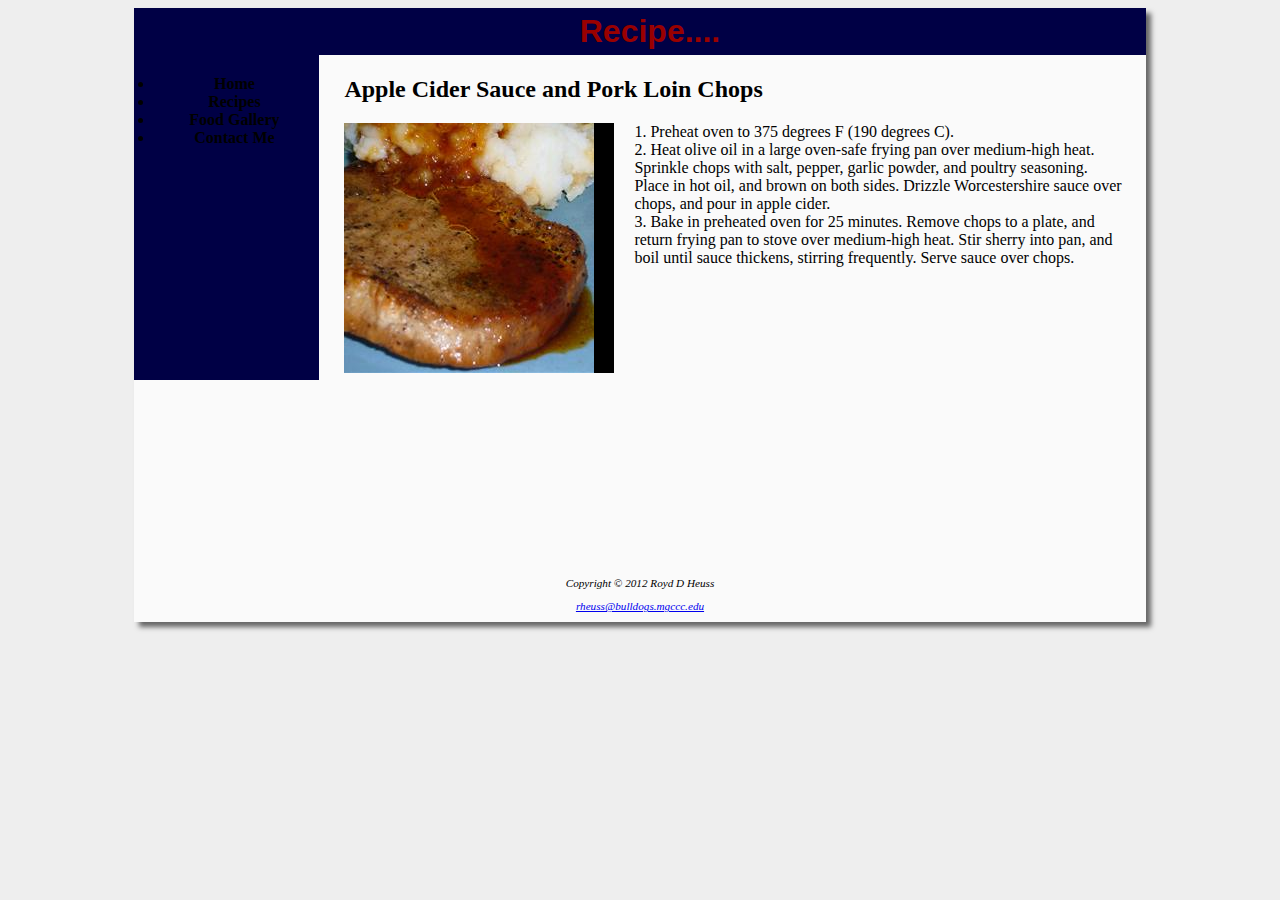
==== acpork.html @ dfc0e1c2 "Add 2" ====
<!DOCTYPE html>
<html lang="en">
<head>
<link rel="icon" href="favicon.ico" type="image/x-icon">
<link rel="shortcut icon" href="favicon.ico" type="image/x-icon">
<link rel="stylesheet" href="style.css">
<title>Recipe</title>
<meta charset="utf-8">
</head>
<body>
<div id="wrapper">
<h1>
    Recipe....
</h1>
<div id="nav">
<ul>
    <li><a href="index.html">Home</a></li>
    <li><a href="recipe.html">Recipes</a></li>
    <li><a href="gallery.html">Food Gallery</a></li>
    <li><a href="contact.html">Contact Me</a></li>
</ul>
</div>
<div id="content">
    <h2>Apple Cider Sauce and Pork Loin Chops</h2>
    <img class="float" src="images\177895.jpg" alt="yummy" height="250" width="250">
    <p>
    1. Preheat oven to 375 degrees F (190 degrees C). <br>
    2. Heat olive oil in a large oven-safe frying pan over medium-high heat. Sprinkle chops with salt, pepper, garlic powder, and poultry seasoning. Place in hot oil, and brown on both sides. Drizzle Worcestershire sauce over chops, and pour in apple cider.<br>
    3. Bake in preheated oven for 25 minutes. Remove chops to a plate, and return frying pan to stove over medium-high heat. Stir sherry into pan, and boil until sauce thickens, stirring frequently. Serve sauce over chops.
</p>
</div>
<div id="footer">
    <p>Copyright &copy; 2012 Royd D Heuss</p>
    <a href="mailto:rheuss@bulldogs.mgccc.edu">rheuss@bulldogs.mgccc.edu</a>
</div>
</div>
</body>
</html>
---- style.css ----
h1 {
    background-color: #000045;
    margin: 0;
    padding-top: 5px;
    padding-left: 20px;
    padding-bottom: 5px;
    color: #990000;
    text-align: center;
    font-family: verdana, arial, sans-serif;
}
h2 {
    padding-left: 20px;
}
#nav {
    float: left;
    width: 160px;
    height: 300px;
    padding: 20px 5px 5px 20px;
    background-color: #000045;
    font-weight: bold;
    text-align: center;
}
#nav a {
    text-decoration: none;
}
#nav a:link {
    color: #000000;
}
#nav a:visited {
    color: #344873;
}
#nav a:hover {
    color: #ffffff;
}
#nav ul {
    margin: 0;
    padding-left: 0;
}
#footer {
    font-size: .70em;
    font-style: italic;
    text-align: center;
    padding: 10px;
    clear: both;
    background-color: #fafafa;
}
#content {
    padding-left: 20px;
    padding-right: 20px;
    background-color: #fafafa;
    margin-left: 170px;
    padding-top: 1px;
    min-height:500px;
}
.float {
    float: left;
    padding-right: 20px;
}

body {
    color: #000;
    background-color: #eee;
}
img {
    margin-left: 20px;
    margin-right: 20px;
    background-color: #000;
}
#wrapper {
    margin-left: auto;
    margin-right: auto;
    width: 80%;
    background-color: #fafafa;
    min-width: 960px;
    box-shadow: 5px 5px 5px #666;
}
table {
    margin: auto;
    border: 1px solid #cc0000;
    width: 600px;
    border-spacing: 5px;
    margin-top: 10px;
}
td, th {
    padding: 5px;
    border: 1px solid #cc0000;
}
td {
    text-align: center;
}
.text {
    text-align: left;
}
legend {
    font-family: georgia, serif;
    font-weight: bold;
    color: #900;
}
label {
    font-family: verdana, arial, sans-serif;
    float: left;
    display: block;
    text-align: right;
    width: 120px;
    padding-right: 10px;
}
#mysubmit {
    margin-left: 130px;
}
fieldset {    
    border: 2px ridge #fff;
    padding: 10px;
    margin: 10px;
}
#reason {
    margin-left: 130px;
}

#gallery li {
    border: 1px solid #fff;
    float: left;
    list-style: none;
    margin: 10px;
    padding: 0;
}

#gallery img {
    border: none;
    height: 150px;
    padding: 5px;
    width: 150px;
}

#gallery a {
    display: block;
    height: 160px;
    padding: 0;
    text-decoration: none;
    width: 160px;
}

#gallery a:hover {
    background-color: #f00;
}
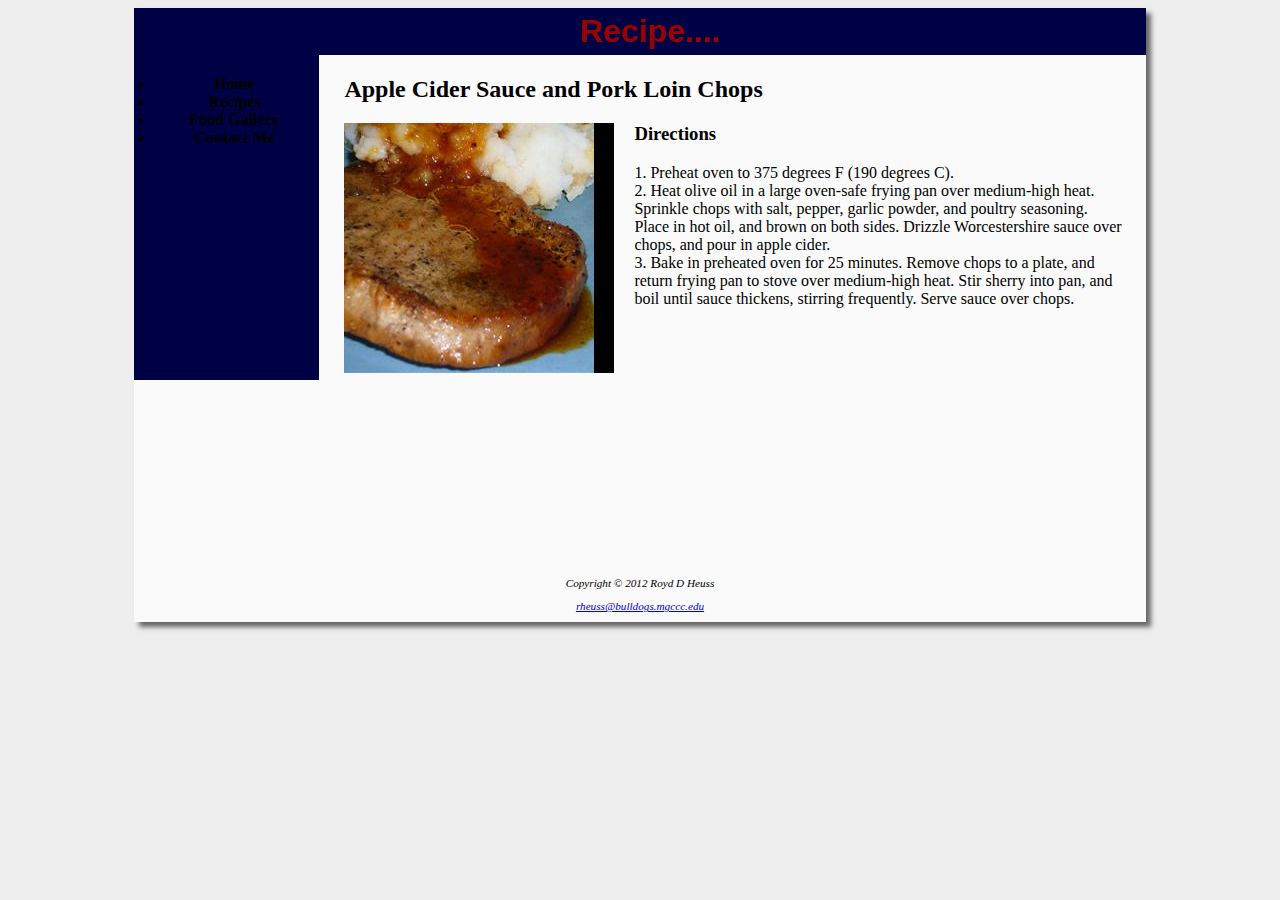
==== commit 72bfb834: "Add 4" ====
--- a/acpork.html
+++ b/acpork.html
@@ -24,6 +24,7 @@
     <h2>Apple Cider Sauce and Pork Loin Chops</h2>
     <img class="float" src="images\177895.jpg" alt="yummy" height="250" width="250">
     <p>
+        <h3>Directions</h3>
     1. Preheat oven to 375 degrees F (190 degrees C). <br>
     2. Heat olive oil in a large oven-safe frying pan over medium-high heat. Sprinkle chops with salt, pepper, garlic powder, and poultry seasoning. Place in hot oil, and brown on both sides. Drizzle Worcestershire sauce over chops, and pour in apple cider.<br>
     3. Bake in preheated oven for 25 minutes. Remove chops to a plate, and return frying pan to stove over medium-high heat. Stir sherry into pan, and boil until sauce thickens, stirring frequently. Serve sauce over chops.
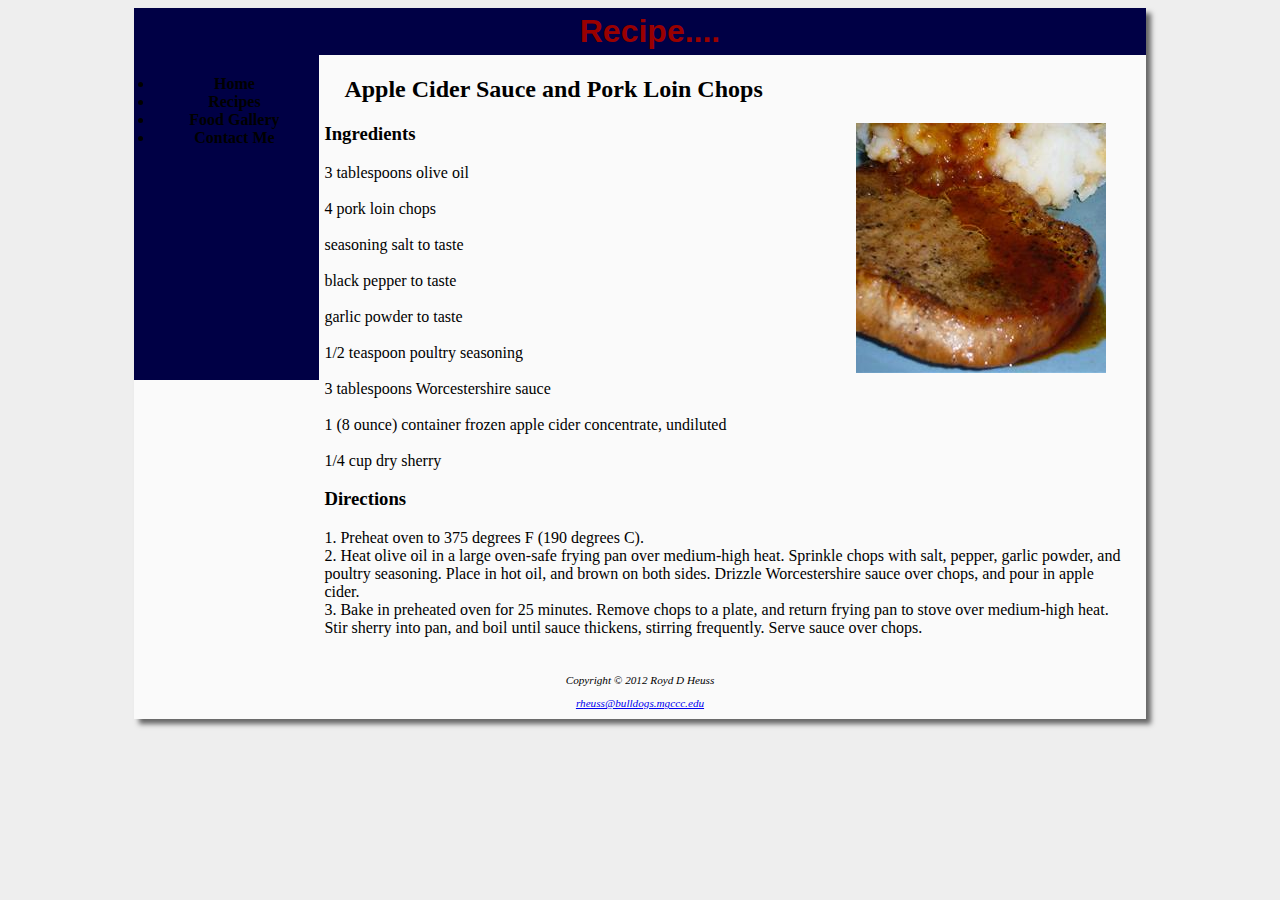
==== commit 3e3cdd3f: "OK......" ====
--- a/acpork.html
+++ b/acpork.html
@@ -22,8 +22,28 @@
 </div>
 <div id="content">
     <h2>Apple Cider Sauce and Pork Loin Chops</h2>
-    <img class="float" src="images\177895.jpg" alt="yummy" height="250" width="250">
+    <img class="float2" src="images\177895.jpg" alt="yummy" height="250" width="250">
     <p>
+        <h3>Ingredients</h3>
+    3 tablespoons olive oil <br><br>
+
+    4 pork loin chops <br><br>
+
+    seasoning salt to taste <br><br>
+
+    black pepper to taste <br><br>
+
+    garlic powder to taste <br><br>
+
+    1/2 teaspoon poultry seasoning <br><br>
+
+    3 tablespoons Worcestershire sauce <br><br>
+
+    1 (8 ounce) container frozen apple cider concentrate, undiluted <br><br>
+
+    1/4 cup dry sherry
+
+    
         <h3>Directions</h3>
     1. Preheat oven to 375 degrees F (190 degrees C). <br>
     2. Heat olive oil in a large oven-safe frying pan over medium-high heat. Sprinkle chops with salt, pepper, garlic powder, and poultry seasoning. Place in hot oil, and brown on both sides. Drizzle Worcestershire sauce over chops, and pour in apple cider.<br>
--- a/style.css
+++ b/style.css
@@ -55,6 +55,10 @@
 .float {
     float: left;
     padding-right: 20px;
+}
+
+.float2{
+    float: right;
 }
 
 body {
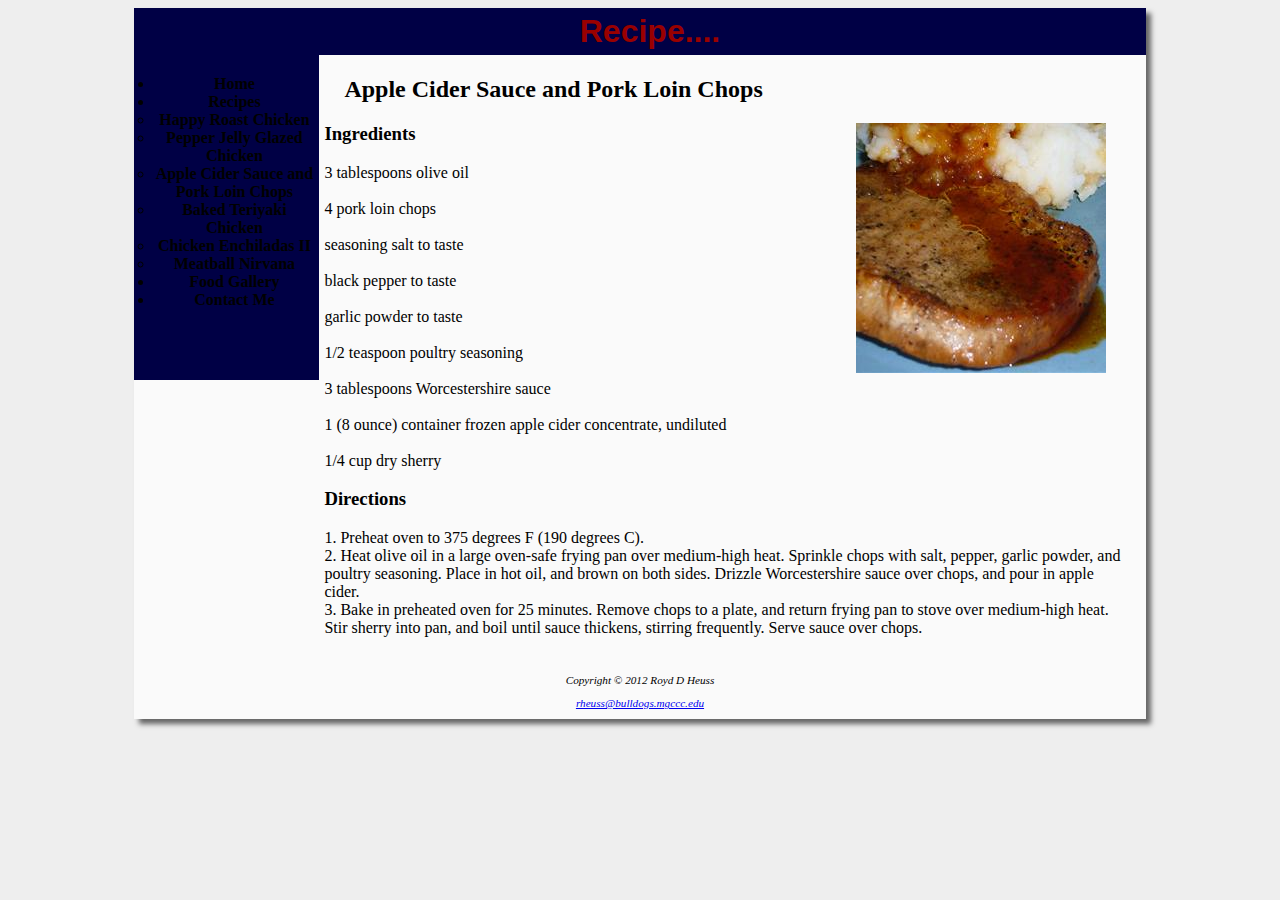
==== commit 96d14369: "Ok" ====
--- a/acpork.html
+++ b/acpork.html
@@ -15,7 +15,14 @@
 <div id="nav">
 <ul>
     <li><a href="index.html">Home</a></li>
-    <li><a href="recipe.html">Recipes</a></li>
+    <li><a href="recipe.html">Recipes</a><ul>
+            <li><a href="hchicken.html">Happy Roast Chicken</a></li>
+            <li><a href="pchicken.html">Pepper Jelly Glazed Chicken</a></li>
+            <li><a href="acpork.html">Apple Cider Sauce and Pork Loin Chops</a></li>
+            <li><a href="btchicken.html">Baked Teriyaki Chicken</a></li>
+            <li><a href="cenchiladas.html">Chicken Enchiladas II</a></li>
+            <li><a href="mnirvana.html">Meatball Nirvana</a></li>
+        </ul></li>   
     <li><a href="gallery.html">Food Gallery</a></li>
     <li><a href="contact.html">Contact Me</a></li>
 </ul>
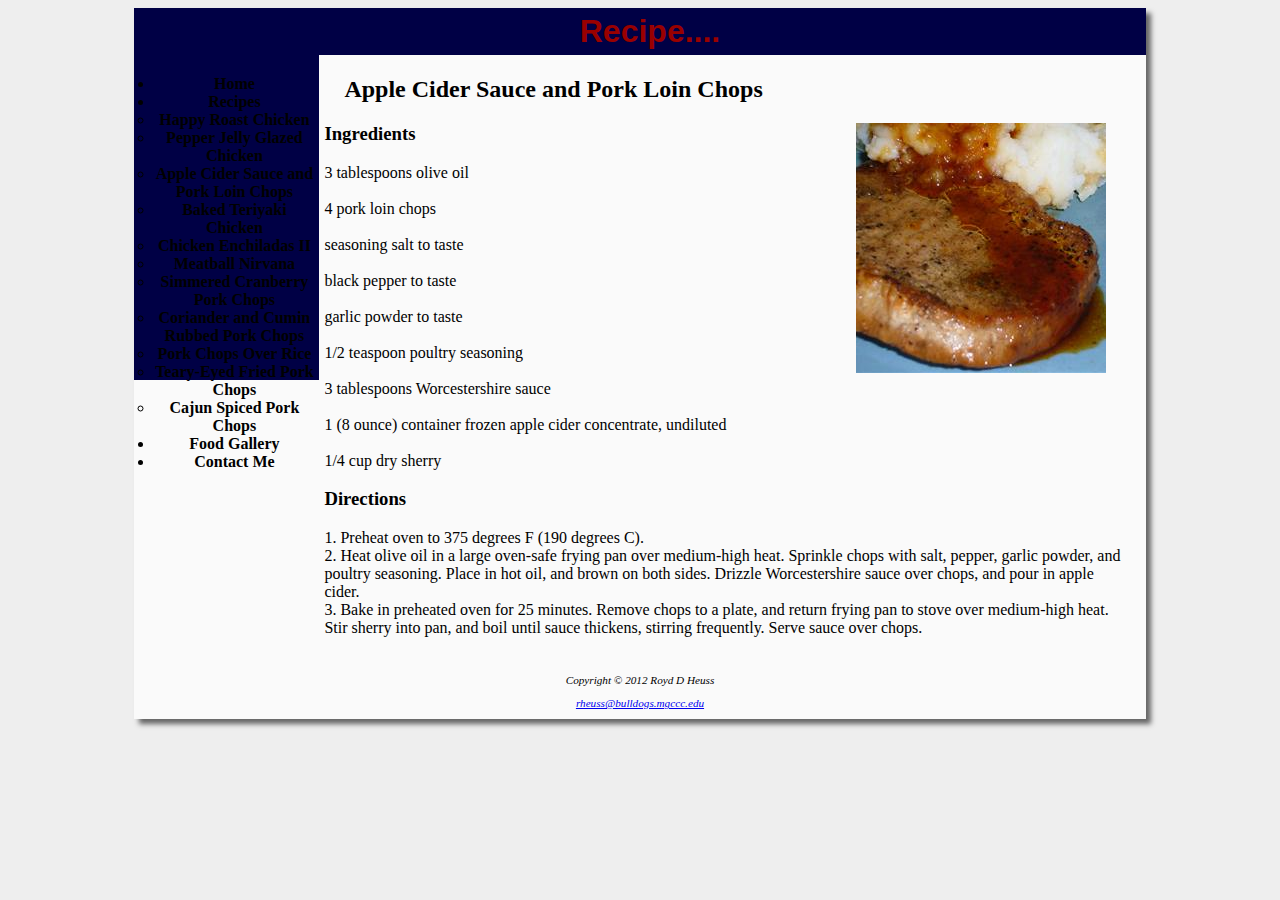
==== commit 614b6d79: "changes to the nav" ====
--- a/acpork.html
+++ b/acpork.html
@@ -22,6 +22,11 @@
             <li><a href="btchicken.html">Baked Teriyaki Chicken</a></li>
             <li><a href="cenchiladas.html">Chicken Enchiladas II</a></li>
             <li><a href="mnirvana.html">Meatball Nirvana</a></li>
+            <li><a href="scporkchops.html">Simmered Cranberry Pork Chops</a></li>
+            <li><a href="ccrubbedpork.html">Coriander and Cumin Rubbed Pork Chops</a></li>
+            <li><a href="porkchopsor.html">Pork Chops Over Rice</a></li>
+            <li><a href="tefporkchops.html">Teary-Eyed Fried Pork Chops</a></li>
+            <li><a href="csporkchops.html">Cajun Spiced Pork Chops</a></li>
         </ul></li>   
     <li><a href="gallery.html">Food Gallery</a></li>
     <li><a href="contact.html">Contact Me</a></li>
